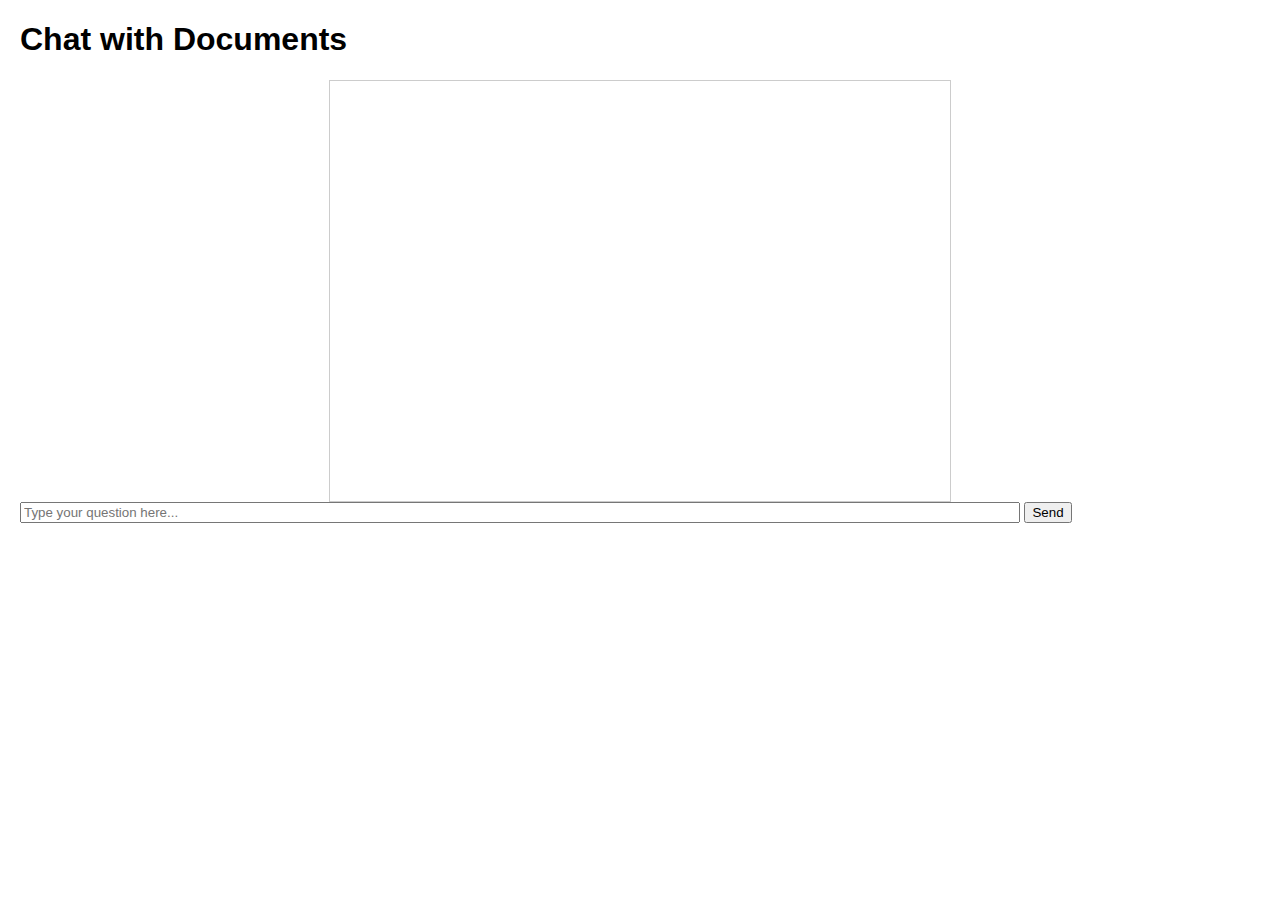
==== templates/index.html @ 57cb0c67 "first commit" ====
<!DOCTYPE html>
<html lang="en">
<head>
    <meta charset="UTF-8">
    <meta name="viewport" content="width=device-width, initial-scale=1.0">
    <title>Chat with Bot</title>
    <script src="https://code.jquery.com/jquery-3.6.0.min.js"></script>
    <style>
        body {
            font-family: Arial, sans-serif;
            margin: 20px;
        }
        #chat {
            border: 1px solid #ccc;
            padding: 10px;
            max-width: 600px;
            margin: 0 auto;
            height: 400px;
            overflow-y: scroll;
        }
        .message {
            margin: 10px 0;
        }
        .bot {
            color: blue;
        }
        .user {
            color: green;
        }
    </style>
</head>
<body>
    <h1>Chat with Documents</h1>
    <div id="chat"></div>
    <input type="text" id="query" placeholder="Type your question here..." style="width: 80%;">
    <button onclick="sendQuery()">Send</button>

    <script>
        function sendQuery() {
            const queryText = $('#query').val();
            $('#query').val('');
            $('#chat').append('<div class="message user">You: ' + queryText + '</div>');
            $.ajax({
                url: '/query',
                method: 'POST',
                contentType: 'application/json',
                data: JSON.stringify({ query_text: queryText }),
                success: function(response) {
                    $('#chat').append('<div class="message bot">Bot: ' + response.response + '</div>');
                    $('#chat').scrollTop($('#chat')[0].scrollHeight);
                }
            });
        }
    </script>
</body>
</html>
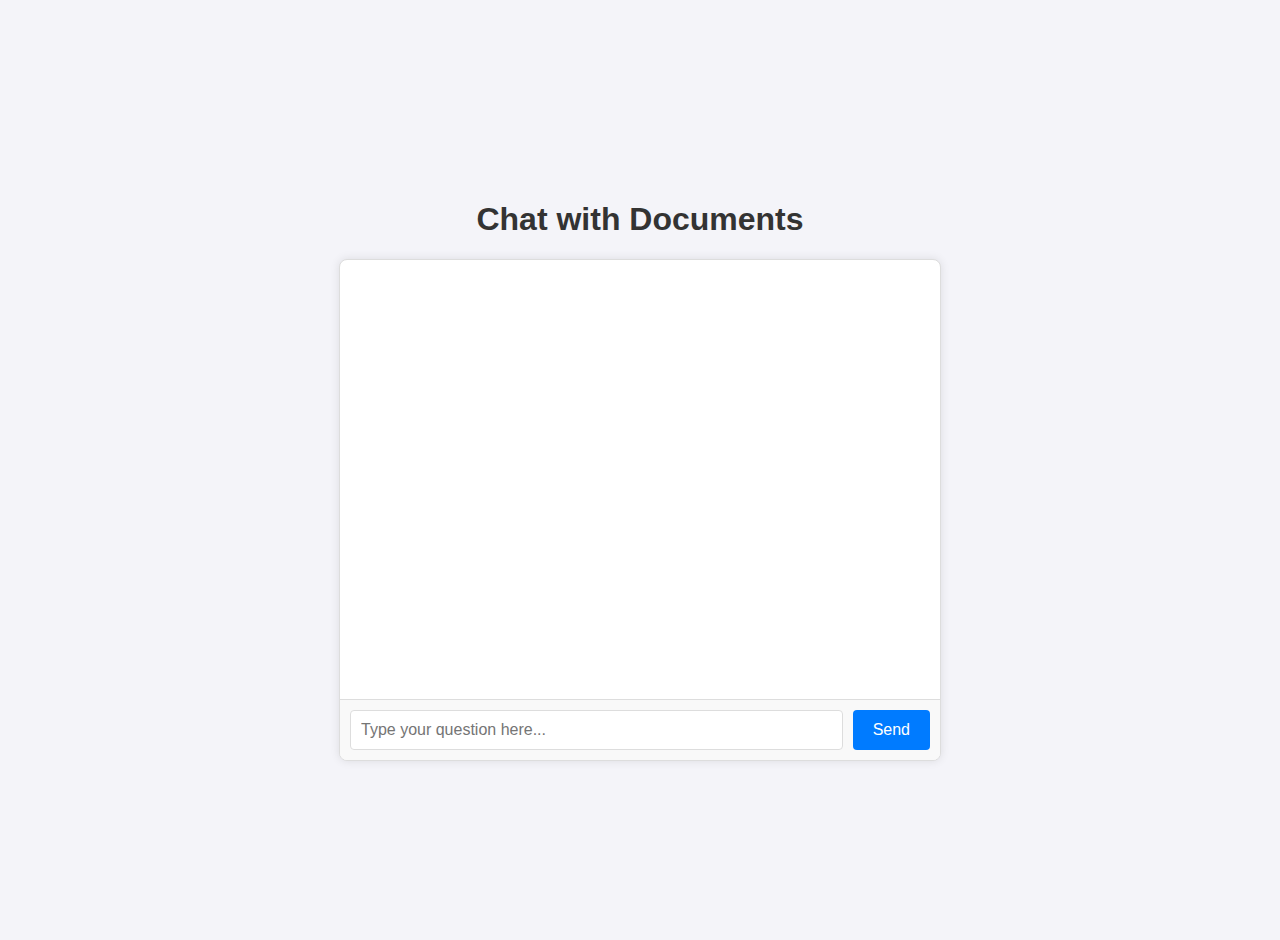
==== commit 52937d45: "added better style to frontend" ====
--- a/templates/index.html
+++ b/templates/index.html
@@ -3,41 +3,24 @@
 <head>
     <meta charset="UTF-8">
     <meta name="viewport" content="width=device-width, initial-scale=1.0">
-    <title>Chat with Bot</title>
+    <title>Chat with Documents</title>
+    <link rel="stylesheet" href="../static/styles.css">
     <script src="https://code.jquery.com/jquery-3.6.0.min.js"></script>
-    <style>
-        body {
-            font-family: Arial, sans-serif;
-            margin: 20px;
-        }
-        #chat {
-            border: 1px solid #ccc;
-            padding: 10px;
-            max-width: 600px;
-            margin: 0 auto;
-            height: 400px;
-            overflow-y: scroll;
-        }
-        .message {
-            margin: 10px 0;
-        }
-        .bot {
-            color: blue;
-        }
-        .user {
-            color: green;
-        }
-    </style>
 </head>
 <body>
     <h1>Chat with Documents</h1>
-    <div id="chat"></div>
-    <input type="text" id="query" placeholder="Type your question here..." style="width: 80%;">
-    <button onclick="sendQuery()">Send</button>
+    <div id="chat-container">
+        <div id="chat"></div>
+        <div class="input-container">
+            <input type="text" id="query" placeholder="Type your question here...">
+            <button onclick="sendQuery()">Send</button>
+        </div>
+    </div>
 
     <script>
         function sendQuery() {
             const queryText = $('#query').val();
+            if (!queryText) return;
             $('#query').val('');
             $('#chat').append('<div class="message user">You: ' + queryText + '</div>');
             $.ajax({
@@ -53,4 +36,4 @@
         }
     </script>
 </body>
-</html>
+</html>--- a/static/styles.css
+++ b/static/styles.css
@@ -0,0 +1,74 @@
+body {
+    font-family: Arial, sans-serif;
+    background-color: #f4f4f9;
+    color: #333;
+    margin: 0;
+    padding: 20px;
+    display: flex;
+    flex-direction: column;
+    align-items: center;
+    justify-content: center;
+    height: 100vh;
+}
+
+#chat-container {
+    border: 1px solid #ddd;
+    border-radius: 8px;
+    background: #fff;
+    max-width: 600px;
+    width: 100%;
+    height: 500px; /* Fixed height */
+    box-shadow: 0 0 10px rgba(0, 0, 0, 0.1);
+    display: flex;
+    flex-direction: column;
+    overflow: hidden;
+}
+
+#chat {
+    padding: 20px;
+    flex-grow: 1;
+    overflow-y: auto;
+}
+
+.message {
+    margin: 10px 0;
+}
+
+.message.user {
+    text-align: right;
+}
+
+.message.bot {
+    text-align: left;
+    color: #007BFF;
+}
+
+.input-container {
+    display: flex;
+    border-top: 1px solid #ddd;
+    padding: 10px;
+    background: #f9f9f9;
+}
+
+#query {
+    flex-grow: 1;
+    padding: 10px;
+    border: 1px solid #ddd;
+    border-radius: 4px;
+    font-size: 16px;
+}
+
+button {
+    padding: 10px 20px;
+    margin-left: 10px;
+    border: none;
+    border-radius: 4px;
+    background-color: #007BFF;
+    color: #fff;
+    font-size: 16px;
+    cursor: pointer;
+}
+
+button:hover {
+    background-color: #0056b3;
+}
